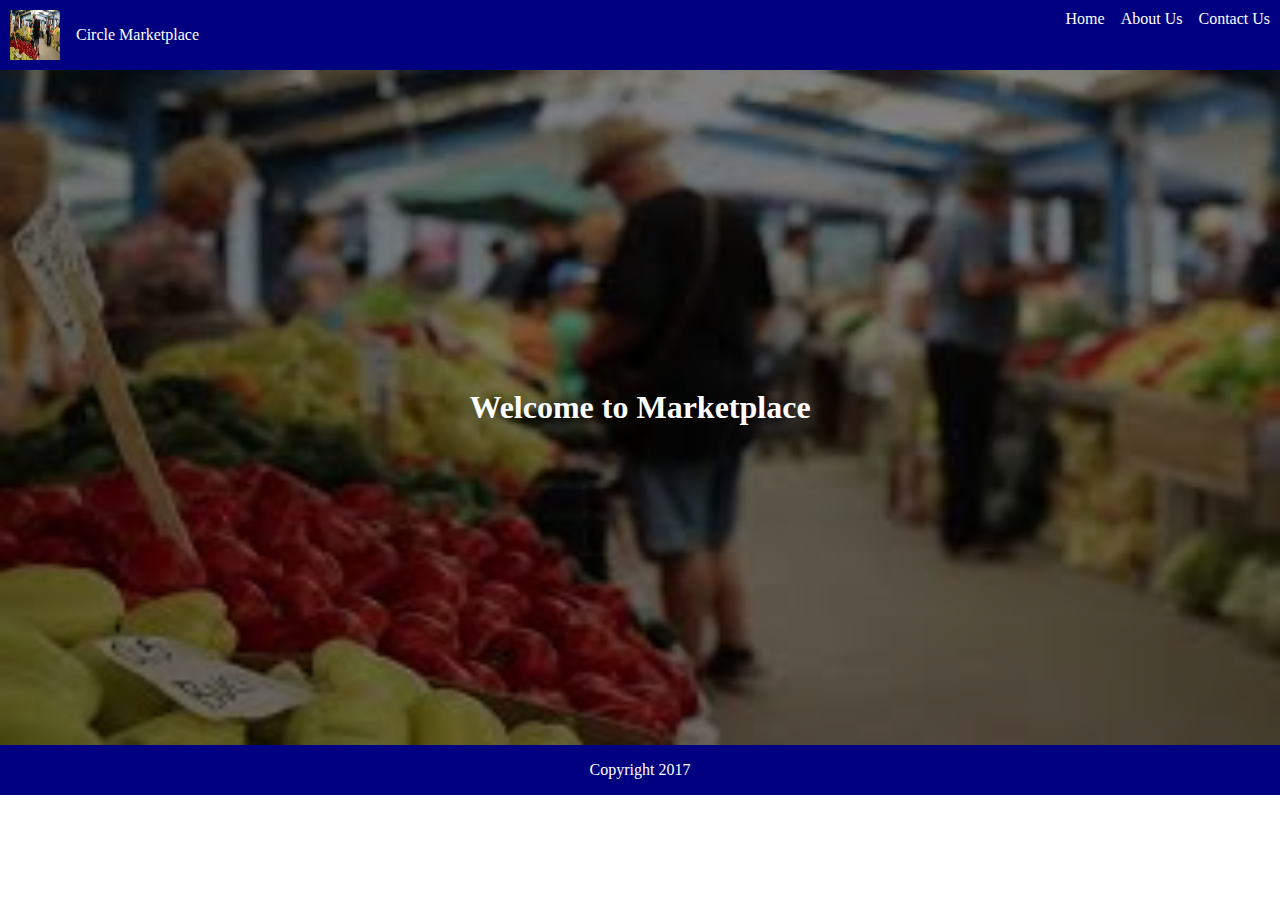
==== HeroUnit.html @ 00081867 "Hero unit html first commit" ====
<!DOCTYPE html>
<html>
<head>
	<title>Hero Unit</title>
	<style type="text/css">
		body{
			margin: 0
		}
		.hero-Unit{
			height: 75vh;
			width: 100vw;
			position: realtive;
		}
		.hero-unit-caption{
			position: absolute;
			color: white;
		}
		.hero-unit-img{
			height: 75vh;
			width: 100vw;
		}
		.hero-unit-caption-container{
			display: flex;
			align-items: center;
			justify-content: center;
			align-content: center;
			height: 75vh;
			width: 100vw;
		}
		.hero-Unit-mask{
			background-color: black;
			position: absolute;
			height: 75vh;
			width: 100vw;
			opacity: 0.5;
		}
		header{
			background-color: navy;
			display: flex;
			align-items: : center;
			color: white;
			justify-content: space-between;
			padding: 10px;
		}
		nav{
			display: flex;
		}
		footer{
			background-color: navy;
			padding: 1em;
			color: white;
			text-align: center;
		}
		nav > div{
			margin-left: 1em;
		}
		nav a{
			color: white;
			text-decoration: none;
		}
		.logo-img{
			width: 50px;
			height: 50px;
			margin-right: 1em;
		}
		.logo-container{
			display: flex;
			align-items : center;
		}
		.hero-unit-img-div{
			position: absolute;
		}
	</style>
</head>
<body>
	<header>
		<div class="logo-container">
			<img class="logo-img" src="./Images/marketPlace.jpeg" alt="marketPlaceLogo">
		<div>Circle Marketplace</div>
		</div>
		<nav>
			<div><a href="">Home</a></div>
			<div><a href="">About Us</a></div>
			<div><a href="">Contact Us</a></div>
		</nav>
	</header>
	<div class="hero-Unit">
		<div class="hero-unit-img-div">
			<img class="hero-unit-img" src="./Images/marketPlace.jpeg">
		</div>
		<div class="hero-Unit-mask">
		</div>
	
	<div class="hero-unit-caption-container">
		<div class="hero-unit-caption">
			<h1>Welcome to Marketplace</h1>
		</div>
	</div>
	</div>
	<footer>Copyright 2017</footer>
</body>
</html>
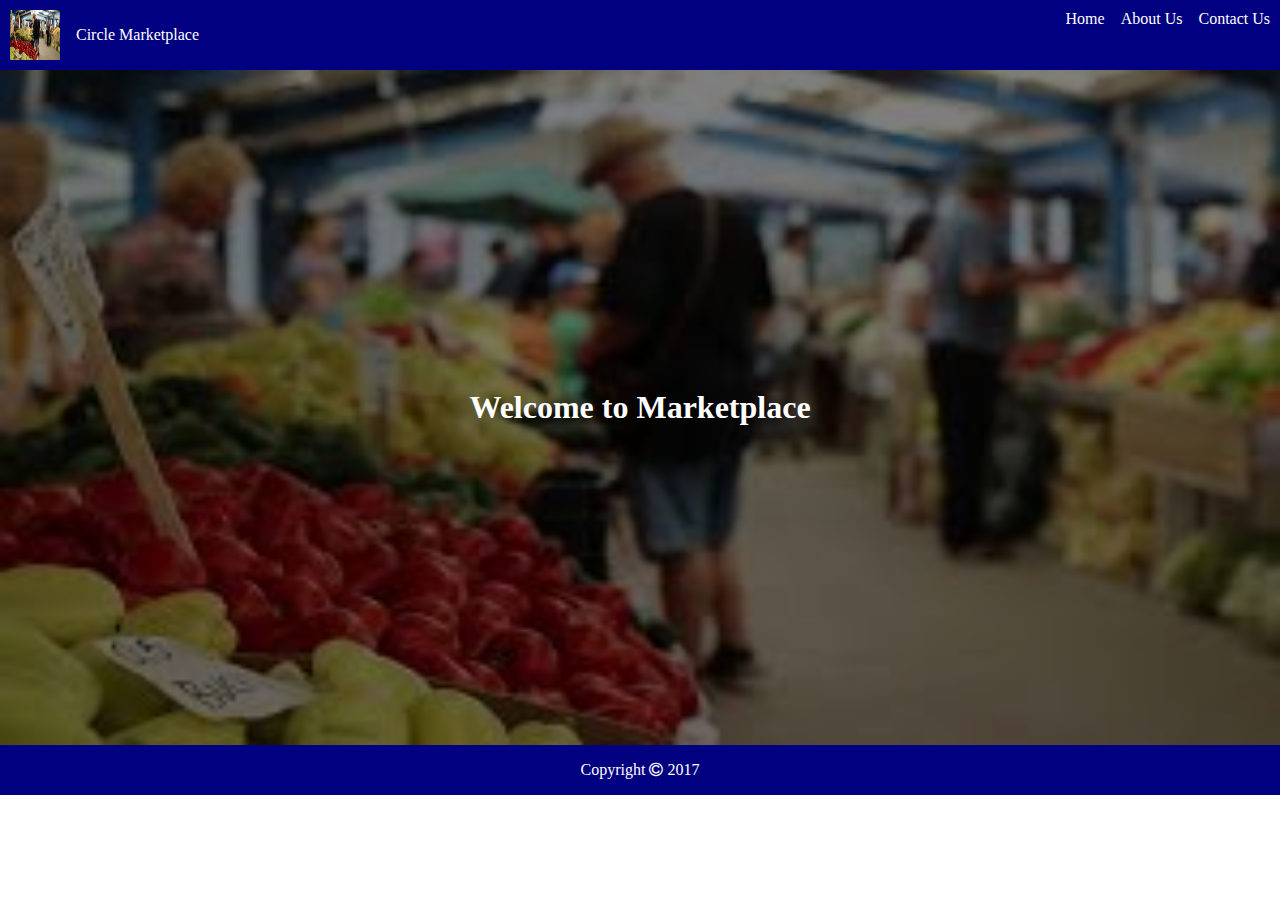
==== commit 4f7d9794: "hero unit font awesome,viewport and bootstrap-first assignment commit" ====
--- a/HeroUnit.html
+++ b/HeroUnit.html
@@ -2,6 +2,7 @@
 <html>
 <head>
 	<title>Hero Unit</title>
+	<link rel="stylesheet" type="text/css" href="https://maxcdn.bootstrapcdn.com/font-awesome/4.7.0/css/font-awesome.min.css">
 	<style type="text/css">
 		body{
 			margin: 0
@@ -97,6 +98,6 @@
 		</div>
 	</div>
 	</div>
-	<footer>Copyright 2017</footer>
+	<footer>Copyright <i class="fa fa-copyright"></i> 2017</footer>
 </body>
 </html>